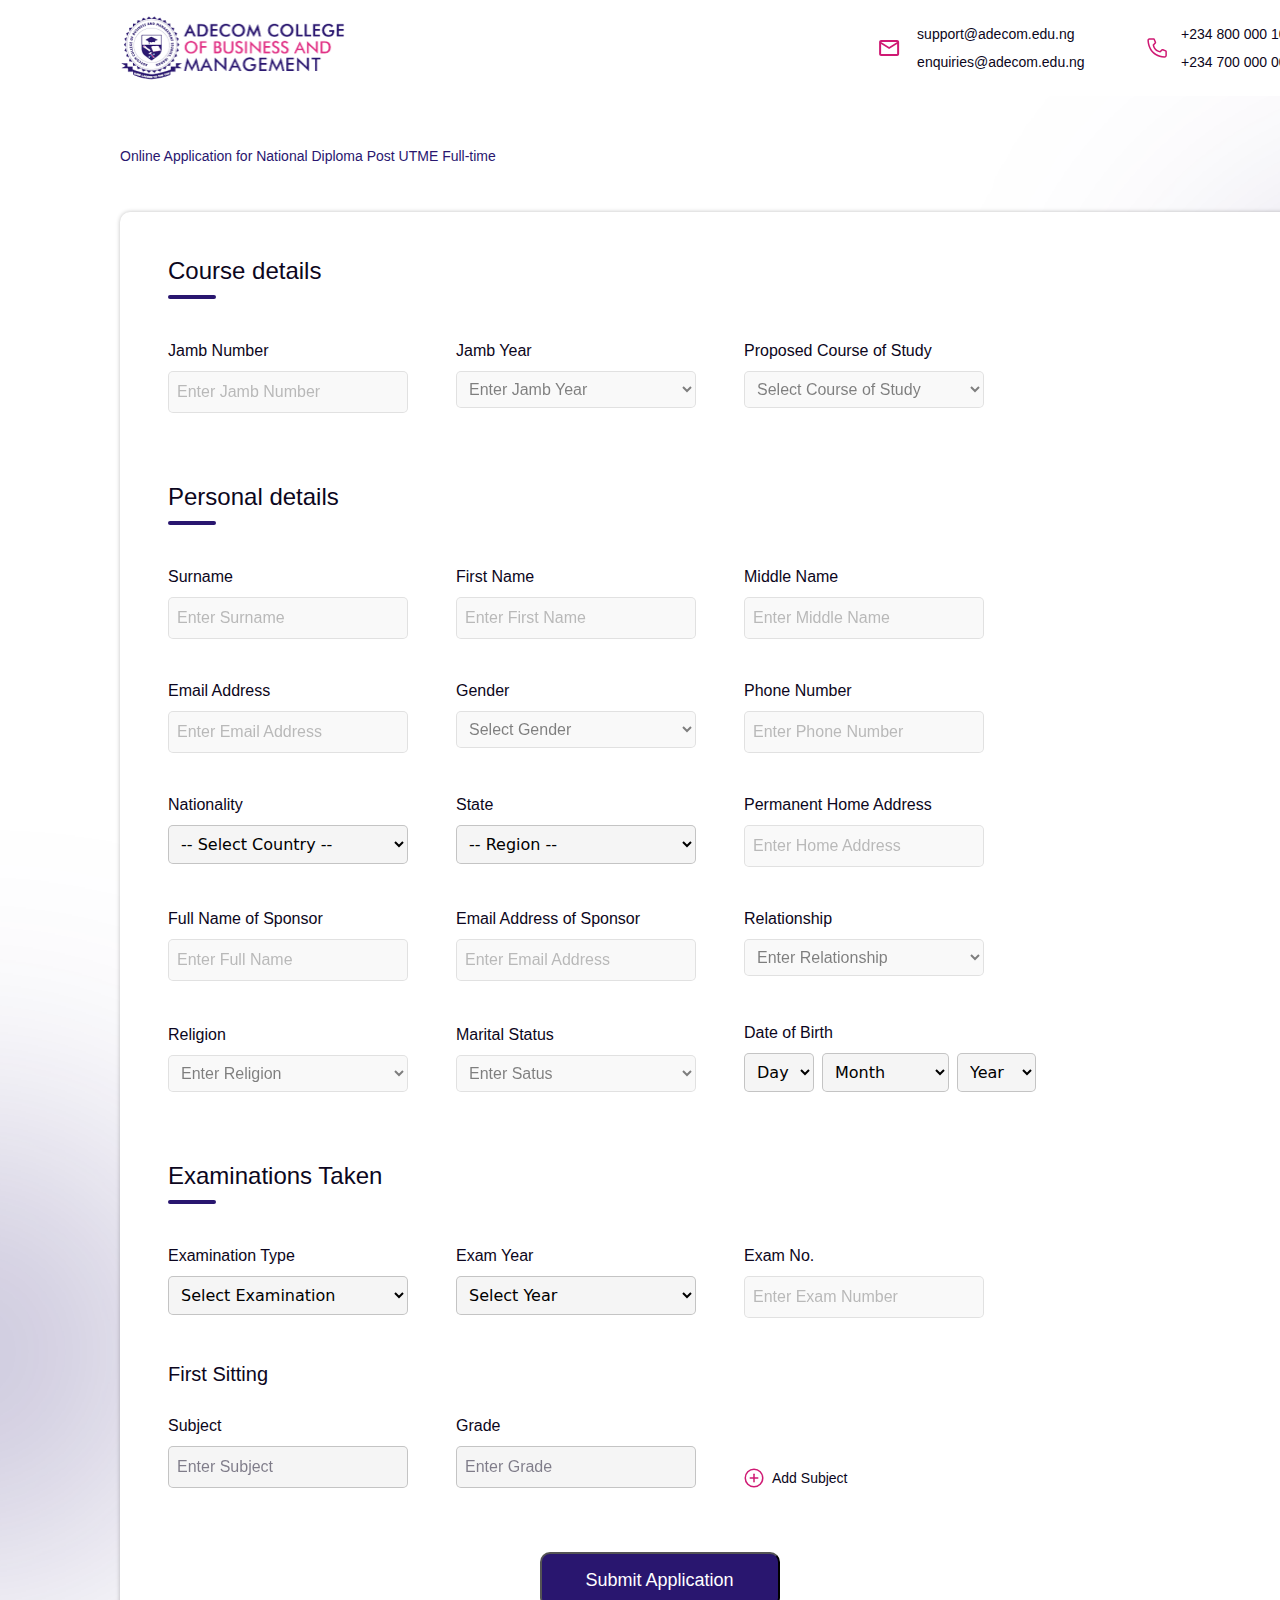
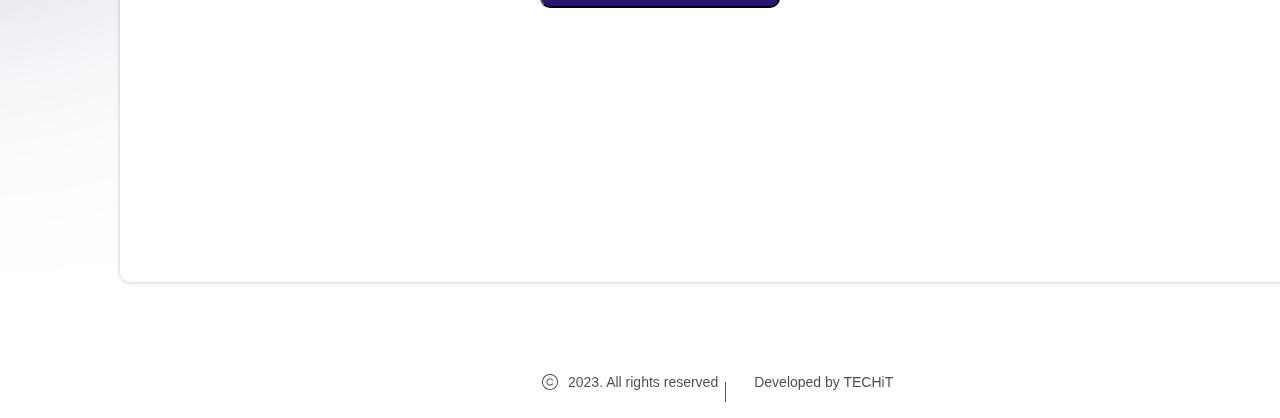
==== index.html @ 3b1a3216 "new index" ====
<!DOCTYPE html>
<html lang="en">
<head>
    <meta charset="UTF-8">
    <meta name="viewport" content="width=device-width, initial-scale=1.0">
    <link rel="stylesheet" href="style.css">
    <link rel="stylesheet" href="bootstrap.css">
    <title>FORM</title>
</head>
<body>
    <div class="applcation-form-assessment">
        <div class="mask-group">
          <div class="rectangle-2"></div>
          <div class="group-1">
            <div class="ellipse-9"></div>
            <div class="ellipse-10"></div>
          </div>
        </div>
        <div class="header">
          <div class="frame-6">
            <img class="logo" src="img/logo.png" />
            <svg
              class="mdi-email-outline"
              width="25"
              height="24"
              viewBox="0 0 25 24"
              fill="none"
              xmlns="http://www.w3.org/2000/svg"
            >
              <path
                d="M22.1151 6C22.1151 4.9 21.2151 4 20.1151 4H4.11505C3.01505 4 2.11505 4.9 2.11505 6V18C2.11505 19.1 3.01505 20 4.11505 20H20.1151C21.2151 20 22.1151 19.1 22.1151 18V6ZM20.1151 6L12.1151 11L4.11505 6H20.1151ZM20.1151 18H4.11505V8L12.1151 13L20.1151 8V18Z"
                fill="#CF1973"
              />
            </svg>
      
            <div class="support-adecom-edu-ng">support@adecom.edu.ng</div>
            <div class="enquiries-adecom-edu-ng">enquiries@adecom.edu.ng</div>
            <svg
              class="carbon-phone"
              width="25"
              height="24"
              viewBox="0 0 25 24"
              fill="none"
              xmlns="http://www.w3.org/2000/svg"
            >
              <path
                d="M19.615 21.75H19.4875C4.74999 20.9025 2.65749 8.4675 2.36499 4.6725C2.34142 4.37744 2.37631 4.08062 2.46765 3.79906C2.55899 3.5175 2.70499 3.25673 2.89728 3.03169C3.08957 2.80665 3.32438 2.62177 3.58825 2.48763C3.85212 2.35349 4.13986 2.27274 4.43499 2.25H8.56749C8.86791 2.24971 9.1615 2.33963 9.41022 2.50812C9.65894 2.67661 9.85134 2.9159 9.96249 3.195L11.1025 6C11.2123 6.27266 11.2395 6.57156 11.1808 6.85957C11.1222 7.14758 10.9802 7.412 10.7725 7.62L9.17499 9.2325C9.42453 10.6506 10.1036 11.9578 11.1204 12.9772C12.1372 13.9967 13.4426 14.6792 14.86 14.9325L16.4875 13.32C16.6986 13.1146 16.9655 12.9759 17.255 12.9213C17.5444 12.8666 17.8435 12.8983 18.115 13.0125L20.9425 14.145C21.2174 14.2597 21.4519 14.4536 21.6162 14.702C21.7805 14.9504 21.8671 15.2422 21.865 15.54V19.5C21.865 20.0967 21.6279 20.669 21.206 21.091C20.784 21.5129 20.2117 21.75 19.615 21.75ZM4.61499 3.75C4.41608 3.75 4.22532 3.82902 4.08466 3.96967C3.94401 4.11032 3.86499 4.30109 3.86499 4.5V4.56C4.20999 9 6.42249 19.5 19.57 20.25C19.6685 20.2561 19.7673 20.2427 19.8606 20.2105C19.954 20.1783 20.04 20.1281 20.1139 20.0626C20.1877 19.9971 20.2479 19.9176 20.291 19.8288C20.3341 19.74 20.3593 19.6436 20.365 19.545V15.54L17.5375 14.4075L15.385 16.545L15.025 16.5C8.49999 15.6825 7.61499 9.1575 7.61499 9.09L7.56999 8.73L9.69999 6.5775L8.57499 3.75H4.61499Z"
                fill="#CF1973"
              />
            </svg>
      
            <div class="_234-800-000-1000">+234 800 000 1000</div>
            <div class="_234-700-000-0000">+234 700 000 0000</div>
          </div>
        </div>
        <div class="page-name">
          <div class="online-application-for-national-diploma-post-utme-full-time">
            Online Application for National Diploma Post UTME Full-time
          </div>
        </div>
        <div class="form">
          <div class="frame-53">
            <div class="form-contents">
              <div class="course-details-section">
                <div class="course-detail-info">
                  <div class="course-details">Course details</div>
                  <div class="rectangle-1"></div>
                </div>
                <div class="frame-38">
                  <div class="jamb-no form-group">
                    <div class="jamb-number">Jamb Number</div>
                    <div class="">
                      <input class="enter-jamb-number frame-15" type="number" name="" id="" placeholder="Enter Jamb Number">
                    </div>
                  </div>
                  <div class="jamb-year">
                    <div class="jamb-year2">Jamb Year</div>
                    
                    <div class="select-year">
                      <select class="frame-15" id="jamb-year" name="jamb-year">
                        <option value="" disabled selected>Enter Jamb Year</option>
                        <option value="2023">2023</option>
                        <option value="2022">2022</option>
                        <option value="2021">2021</option>
                        <option value="2020">2020</option>
                        <option value="2019">2019</option>
                        <option value="2018">2018</option>
                        <option value="2017">2017</option>
                        <option value="2016">2016</option>
                        <option value="2015">2015</option>
                        <option value="2014">2014</option>
                        <option value="2013">2013</option>
                        <option value="2012">2012</option>
                        <option value="2011">2011</option>
                      </select>
                      
                      
                    </div>
                    
                      
                    
                  </div>
                  <div class="course-of-study">
                    <div class="proposed-course-of-study">
                      Proposed Course of Study
                    </div>
                    <div class="select-year">
                      <select class="frame-15" id="course-of-study" name="course-of-study">
                        <option value="" disabled selected>Select Course of Study</option>
                        <option value="computer-science">Computer Science</option>
                        <option value="engineering">Engineering</option>
                        <option value="biology">Biology</option>
                        <option value="business-administration">Business Administration</option>
                        <option value="psychology">Psychology</option>
                        <option value="medicine">Medicine</option>
                        <option value="architecture">Architecture</option>
                        <option value="law">Law</option>
                        <option value="economics">Economics</option>
                        <option value="literature">Literature</option>
                      </select>
                    </div>
                    
                  </div>
                </div>
              </div>
              <div class="personal-details-section">
                <div class="personal-details">
                  <div class="personal-details2">Personal details</div>
                  <div class="rectangle-1"></div>
                </div>
                <div class="frame-45">
                  <div class="row-1">
                    <div class="surname">
                      <div class="surname2">Surname</div>
                      <input class="enter-first-name frame-15" type="text" name="" id="" placeholder="Enter Surname">
                    </div>
                    <div class="first-name">
                      <div class="first-name2">First Name</div>
                      
                        <input class="enter-first-name frame-15" type="text" name="" id="" placeholder="Enter First Name">
                      
                    </div>
                    <div class="middle-name">
                      <div class="middle-name2">Middle Name</div>
                      <input class="enter-first-name frame-15" type="text" name="" id="" placeholder="Enter Middle Name">
                    </div>
                  </div>
                  <div class="row-2">
                    <div class="email-address">
                      <div class="email-address2">Email Address</div>
                      <input class="enter-first-name frame-15" type="email" name="" id="" placeholder="Enter Email Address">
                    </div>
                    <div class="gender">
                      <div class="gender2">Gender</div>
                      <div class="select-year">
                        <select class="frame-15" id="course-of-study" name="course-of-study">
                          <option value="" disabled selected>Select Gender</option>
                          <option value="computer-science">Male</option>
                          <option value="engineering">Female</option>
                        </select>
                      </div>
                    </div>
                    <div class="phone">
                      <div class="phone-number">Phone Number</div>
                      <input class="enter-first-name frame-15" type="number" name="" id="" placeholder="Enter Phone Number">
                    </div>
                  </div>
                  <div class="row-3">
                    <div class="nationality">
                      <div class="nationality2">Nationality</div>
                      <div class='col-md-6 col-xs-6'>
                        <select id="country" class='frame-16' required><option value="">-- Select Country --</option></select>
                      </div>
                    </div>
                    <div class="state">
                      <div class="state2">State</div>
                      <div class='col-md-6 col-xs-6'>
                        <select id="region" class='frame-16' required><option value="">-- Region --</option></select>
                      </div>
                    </div>
                    <div class="marital-status">
                      <div class="home-address">
                        <div class="permanent-home-address">
                          Permanent Home Address
                        </div>
                        <input class="enter-first-name frame-15" type="text" name="" id="" placeholder="Enter Home Address">
                      </div>
                    </div>
                  </div>
                  <div class="row-5">
                    <div class="sponsor-name">
                      <div class="full-name-of-sponsor">Full Name of Sponsor</div>
                      <input class="enter-first-name frame-15" type="text" name="" id="" placeholder="Enter Full Name">
                    </div>
                    <div class="email-of-sponsor">
                      <div class="email-address-of-sponsor">
                        Email Address of Sponsor
                      </div>
                      <input class="enter-first-name frame-15" type="text" name="" id="" placeholder="Enter Email Address">
                    </div>
                    <div class="relation-with-sponsor">
                      <div class="relationship">Relationship</div>
                      <div class="select-year">
                        <select class="frame-15" id="course-of-study" name="course-of-study">
                          <option value="" disabled selected>Enter Relationship</option>
                          <option value="computer-science">Father</option>
                          <option value="engineering">Mother</option>
                          <option value="engineering">Spouse</option>
                          <option value="engineering">Brother</option>
                          <option value="engineering">Sister</option>
                          <option value="engineering">Son</option>
                          <option value="engineering">Daughter</option>
                        </select>
                      </div>
                    </div>
                  </div>
                  <div class="row-4">
                    <div class="religion">
                      <div class="religion2">Religion</div>
                      <div class="select-year">
                        <select class="frame-15" id="course-of-study" name="course-of-study">
                          <option value="" disabled selected>Enter Religion</option>
                          <option value="computer-science">Christian</option>
                          <option value="engineering">Muslim</option>
                          <option value="engineering">Traditional</option>
                        </select>
                      </div>
                    </div>
                    <div class="marital-status">
                      <div class="frame-37">
                        <div class="marital-status2">Marital Status</div>
                        <div class="select-year">
                          <select class="frame-15" id="course-of-study" name="course-of-study">
                            <option value="" disabled selected>Enter Satus</option>
                            <option value="computer-science">Single</option>
                            <option value="engineering">Married</option>
                            <option value="engineering">Divorced</option>
                            <option value="engineering">Widowed</option>
                          </select>
                        </div>
                      </div>
                    </div>
                    <div class="dob">
                      <div class="date-of-birth">Date of Birth</div>
                      <div class="frame-30">
                        <select class="frame-162" id="day-of-month" name="day-of-month">
                          <option value="" disabled selected>Day</option>
                          <option value="01">01</option>
                          <option value="02">02</option>
                          <option value="03">03</option>
                          <option value="04">04</option>
                          <option value="05">05</option>
                          <option value="06">06</option>
                          <option value="07">07</option>
                          <option value="08">08</option>
                          <option value="09">09</option>
                          <option value="10">10</option>
                          <option value="11">11</option>
                          <option value="12">12</option>
                          <option value="13">13</option>
                          <option value="14">14</option>
                          <option value="15">15</option>
                          <option value="16">16</option>
                          <option value="17">17</option>
                          <option value="18">18</option>
                          <option value="19">19</option>
                          <option value="20">20</option>
                          <option value="21">21</option>
                          <option value="22">22</option>
                          <option value="23">23</option>
                          <option value="24">24</option>
                          <option value="25">25</option>
                          <option value="26">26</option>
                          <option value="27">27</option>
                          <option value="28">28</option>
                          <option value="29">29</option>
                          <option value="30">30</option>
                          <option value="31">31</option>
                        </select>
                        
                        <select class="frame-17" id="month-of-year" name="month-of-year">
                          <option value="" disabled selected>Month</option>
                          <option value="01">January</option>
                          <option value="02">February</option>
                          <option value="03">March</option>
                          <option value="04">April</option>
                          <option value="05">May</option>
                          <option value="06">June</option>
                          <option value="07">July</option>
                          <option value="08">August</option>
                          <option value="09">September</option>
                          <option value="10">October</option>
                          <option value="11">November</option>
                          <option value="12">December</option>
                        </select>
                        
                        <select class="frame-18" id="select-year" name="select-year">
                          <option value="" disabled selected>Year</option>
                          <option value="2023">2023</option>
                          <option value="2022">2022</option>
                          <option value="2021">2021</option>
                          <option value="2020">2020</option>
                          <option value="2019">2019</option>
                          <option value="2018">2018</option>
                          <option value="2017">2017</option>
                          <option value="2016">2016</option>
                          <option value="2015">2015</option>
                          <option value="2014">2014</option>
                        </select>
                        
                      </div>
                    </div>
                  </div>
                </div>
              </div>
              <div class="exam-details-section">
                <div class="exams-taken">
                  <div class="examinations-taken">Examinations Taken</div>
                  <div class="rectangle-1"></div>
                </div>
                <div class="exam-information-row">
                  <div class="exam-type">
                    <div class="examination-type">Examination Type</div>
                    <select class="frame-15" id="select-year" name="select-year">
                      <option value="" disabled selected>Select Examination</option>
                      <option value="2023">WAEC</option>
                      <option value="2022">NECO</option>
                      <option value="2021">NAPTECH</option>
                    </select>
                    
                  </div>
                  <div class="exam-year">
                    <div class="exam-year2">Exam Year</div>
                    <select class="frame-15" id="select-year" name="select-year">
                      <option value="" disabled selected>Select Year</option>
                      <option value="2023">2023</option>
                      <option value="2022">2022</option>
                      <option value="2021">2021</option>
                      <option value="2020">2020</option>
                      <option value="2019">2019</option>
                      <option value="2018">2018</option>
                      <option value="2017">2017</option>
                      <option value="2016">2016</option>
                      <option value="2015">2015</option>
                      <option value="2014">2014</option>
                    </select>
                    
                  </div>
                  <div class="exam-no">
                    <div class="exam-no2">Exam No.</div>
                    <input class="enter-first-name frame-16" type="text" name="" id="" placeholder="Enter Exam Number">
                  </div>
                </div>
                <div class="first-sitting-info">
                  <div class="first-sitting">First Sitting</div>
                  <div class="result-info">
                    <div class="subject">
                      <div class="subject2">Subject</div>
                      <div class="frame-15">
                        <div class="enter-subject">Enter Subject</div>
                      </div>
                    </div>
                    <div class="grade">
                      <div class="grade2">Grade</div>
                      <div class="frame-15">
                        <div class="enter-grade">Enter Grade</div>
                      </div>
                    </div>
                    <div class="add-subject">
                      <div class="gala-add">
                        <svg
                          class="gala-add-0"
                          width="18"
                          height="18"
                          viewBox="0 0 18 18"
                          fill="none"
                          xmlns="http://www.w3.org/2000/svg"
                        >
                          <path
                            d="M9 17.75C13.8325 17.75 17.75 13.8325 17.75 9C17.75 4.16751 13.8325 0.25 9 0.25C4.16751 0.25 0.25 4.16751 0.25 9C0.25 13.8325 4.16751 17.75 9 17.75Z"
                            stroke="#CF1973"
                            stroke-width="1.5"
                            stroke-linecap="round"
                            stroke-linejoin="round"
                          />
                          <path
                            d="M5.25 9H12.75"
                            stroke="#CF1973"
                            stroke-width="1.5"
                            stroke-linecap="round"
                            stroke-linejoin="round"
                          />
                          <path
                            d="M9 5.25V12.75"
                            stroke="#CF1973"
                            stroke-width="1.5"
                            stroke-linecap="round"
                            stroke-linejoin="round"
                          />
                        </svg>
                      </div>
                      <div class="add-subject2">Add Subject</div>
                    </div>
                  </div>
                </div>
              </div>
            </div>
            <div class="submit-button">

                <button class="button button2" type="button">Submit Application</button>
              
            </div>
          </div>
        </div>
        <div class="copyright">
          <svg
            class="ph-copyright-light"
            width="20"
            height="20"
            viewBox="0 0 20 20"
            fill="none"
            xmlns="http://www.w3.org/2000/svg"
          >
            <path
              d="M10 2.03125C8.42393 2.03125 6.88326 2.49861 5.5728 3.37423C4.26235 4.24984 3.24097 5.49439 2.63784 6.95049C2.0347 8.40659 1.87689 10.0088 2.18437 11.5546C2.49185 13.1004 3.2508 14.5203 4.36525 15.6348C5.4797 16.7492 6.89959 17.5082 8.44538 17.8156C9.99116 18.1231 11.5934 17.9653 13.0495 17.3622C14.5056 16.759 15.7502 15.7377 16.6258 14.4272C17.5014 13.1167 17.9688 11.5761 17.9688 10C17.9663 7.88732 17.1259 5.86188 15.632 4.36798C14.1381 2.87409 12.1127 2.03373 10 2.03125ZM10 17.0312C8.60935 17.0312 7.24993 16.6189 6.09365 15.8463C4.93737 15.0737 4.03615 13.9755 3.50398 12.6907C2.9718 11.406 2.83255 9.9922 3.10386 8.62827C3.37516 7.26434 4.04482 6.01149 5.02816 5.02816C6.0115 4.04482 7.26435 3.37516 8.62827 3.10385C9.9922 2.83255 11.406 2.97179 12.6907 3.50397C13.9755 4.03615 15.0737 4.93736 15.8463 6.09365C16.6189 7.24993 17.0313 8.60935 17.0313 10C17.0292 11.8642 16.2877 13.6514 14.9696 14.9696C13.6514 16.2877 11.8642 17.0292 10 17.0312ZM7.34375 10C7.34375 10.5575 7.51917 11.1009 7.84514 11.5531C8.17112 12.0054 8.63113 12.3436 9.16002 12.5199C9.68891 12.6962 10.2599 12.7017 10.792 12.5354C11.3242 12.3692 11.7905 12.0398 12.125 11.5938C12.1997 11.4943 12.3108 11.4286 12.434 11.4111C12.5571 11.3936 12.6822 11.4257 12.7816 11.5004C12.8811 11.5751 12.9468 11.6862 12.9643 11.8094C12.9818 11.9325 12.9497 12.0576 12.875 12.157C12.4223 12.7603 11.7914 13.2058 11.0714 13.4305C10.3515 13.6552 9.57913 13.6478 8.86368 13.4092C8.14824 13.1706 7.52598 12.713 7.08505 12.1011C6.64411 11.4893 6.40684 10.7542 6.40684 10C6.40684 9.24582 6.64411 8.51075 7.08505 7.8989C7.52598 7.28704 8.14824 6.82941 8.86368 6.59082C9.57913 6.35223 10.3515 6.34477 11.0714 6.5695C11.7914 6.79422 12.4223 7.23975 12.875 7.84297C12.9497 7.94242 12.9818 8.06748 12.9643 8.19062C12.9468 8.31377 12.8811 8.42491 12.7816 8.49961C12.6822 8.57431 12.5571 8.60643 12.434 8.58892C12.3108 8.57142 12.1997 8.50571 12.125 8.40625C11.7905 7.96025 11.3242 7.6308 10.792 7.46457C10.2599 7.29834 9.68891 7.30376 9.16002 7.48006C8.63113 7.65636 8.17112 7.9946 7.84514 8.44686C7.51917 8.89913 7.34375 9.4425 7.34375 10Z"
              fill="black"
            />
          </svg>
      
          <div class="_2023-all-rights-reserved">2023. All rights reserved</div>
          <div class="line-1"></div>
          <div class="developed-by-tec-hi-t">Developed by TECHiT</div>
        </div>
      </div>
      
      <script src="script.js"></script>
      <script src="bootstrap.min.js"></script>
</body>
</html>
---- style.css ----
.applcation-form-assessment,
.applcation-form-assessment * {
  box-sizing: border-box;
}
.applcation-form-assessment {
  background: #f5f5f5;
  width: 1440px;
  height: 2018px;
  position: relative;
  overflow: hidden;
}
.mask-group {
  position: absolute;
  inset: 0;
}
.rectangle-2 {
  background: #ffffff;
  width: 1440px;
  height: 1922px;
  position: absolute;
  left: 0px;
  top: 96px;
}
.group-1 {
  width: 1853px;
  height: 1279.29px;
  position: static;
}
.ellipse-9 {
  background: rgba(41, 22, 111, 0.4);
  border-radius: 50%;
  width: 371px;
  height: 393.29px;
  position: absolute;
  left: 1265px;
  top: 269px;
  filter: blur(159.23px);
}
.ellipse-10 {
  background: rgba(41, 22, 111, 0.4);
  border-radius: 50%;
  width: 371px;
  height: 393.29px;
  position: absolute;
  left: -217px;
  top: 1155px;
  filter: blur(159.23px);
}
.header {
  background: #ffffff;
  padding: 16px 8px 16px 8px;
  display: flex;
  flex-direction: column;
  gap: 8px;
  align-items: center;
  justify-content: center;
  width: 1440px;
  position: absolute;
  left: calc(50% - 720px);
  top: 0px;
}
.frame-6 {
  flex-shrink: 0;
  width: 1200px;
  height: 64px;
  position: relative;
}
.logo {
  width: 227.12px;
  height: 64px;
  position: absolute;
  left: 0px;
  top: 0px;
}
.mdi-email-outline {
  position: absolute;
  left: 757.12px;
  top: 20px;
  overflow: visible;
}
.support-adecom-edu-ng {
  color: var(--textcolor, #0c0620);
  text-align: center;
  font: var(--caption, 300 14px/20px "Montserrat", sans-serif);
  position: absolute;
  left: 797.12px;
  top: 8px;
}
.enquiries-adecom-edu-ng {
  color: var(--textcolor, #0c0620);
  text-align: center;
  font: var(--caption, 300 14px/20px "Montserrat", sans-serif);
  position: absolute;
  left: 797.12px;
  top: 36px;
}
.carbon-phone {
  position: absolute;
  left: 1025.11px;
  top: 20px;
  overflow: visible;
}
._234-800-000-1000 {
  color: var(--textcolor, #0c0620);
  text-align: center;
  font: var(--caption, 300 14px/20px "Montserrat", sans-serif);
  position: absolute;
  left: 1061.11px;
  top: 8px;
}
._234-700-000-0000 {
  color: var(--textcolor, #0c0620);
  text-align: center;
  font: var(--caption, 300 14px/20px "Montserrat", sans-serif);
  position: absolute;
  left: 1061.11px;
  top: 36px;
}
.page-name {
  display: flex;
  flex-direction: row;
  gap: 8px;
  align-items: center;
  justify-content: flex-start;
  position: absolute;
  left: 120px;
  top: 144px;
}
.online-application-for-national-diploma-post-utme-full-time {
  color: var(--primarycolor, #29166f);
  text-align: left;
  font: 400 14px/24px "Montserrat", sans-serif;
  position: relative;
}
.form {
  background: #ffffff;
  border-radius: 10px;
  width: 1200px;
  height: 1670px;
  position: absolute;
  left: 120px;
  top: 212px;
  box-shadow: 0px 0px 4px 0px rgba(0, 0, 0, 0.25);
  overflow: hidden;
}
.frame-53 {
  display: flex;
  flex-direction: column;
  gap: 64px;
  align-items: center;
  justify-content: flex-start;
  position: absolute;
  left: 48px;
  top: 43px;
}
.form-contents {
  display: flex;
  flex-direction: column;
  gap: 68px;
  align-items: flex-start;
  justify-content: flex-start;
  flex-shrink: 0;
  position: relative;
}
.course-details-section {
  display: flex;
  flex-direction: column;
  gap: 40px;
  align-items: flex-start;
  justify-content: flex-start;
  flex-shrink: 0;
  width: 983px;
  position: relative;
}
.course-detail-info {
  display: flex;
  flex-direction: column;
  gap: 8px;
  align-items: flex-start;
  justify-content: flex-start;
  flex-shrink: 0;
  position: relative;
}
.course-details {
  color: var(--textcolor, #0c0620);
  text-align: left;
  font: var(--title, 500 24px/32px "Montserrat", sans-serif);
  position: relative;
}
.rectangle-1 {
  background: var(--primarycolor, #29166f);
  border-radius: 5px;
  flex-shrink: 0;
  width: 48px;
  height: 4px;
  position: relative;
}
.frame-38 {
  display: flex;
  flex-direction: row;
  gap: 48px;
  align-items: flex-start;
  justify-content: flex-start;
  flex-shrink: 0;
  position: relative;
}
.jamb-no {
  display: flex;
  flex-direction: column;
  gap: 8px;
  align-items: flex-start;
  justify-content: flex-start;
  flex-shrink: 0;
  position: relative;
}
.jamb-number {
  color: var(--textcolor, #0c0620);
  text-align: left;
  font: var(--body, 400 16px/24px "Montserrat", sans-serif);
  position: relative;
}
.frame-15 {
  background: #f5f5f5;
  border-radius: 5px;
  border-style: solid;
  border-color: rgba(0, 0, 0, 0.2);
  border-width: 1px;
  padding: 8px;
  display: flex;
  flex-direction: row;
  gap: 8px;
  align-items: center;
  justify-content: flex-start;
  flex-shrink: 0;
  width: 240px;
  position: relative;
}
.enter-jamb-number {
  color: var(--textcolor, #0c0620);
  text-align: left;
  font: var(--body, 400 16px/24px "Montserrat", sans-serif);
  opacity: 0.5;
  position: relative;
  flex: 1;
}
.jamb-year {
  display: flex;
  flex-direction: column;
  gap: 8px;
  align-items: flex-start;
  justify-content: flex-start;
  flex-shrink: 0;
  position: relative;
}
.jamb-year2 {
  color: var(--textcolor, #0c0620);
  text-align: left;
  font: var(--body, 400 16px/24px "Montserrat", sans-serif);
  position: relative;
  align-self: stretch;
}
.select-year {
  color: var(--textcolor, #0c0620);
  text-align: left;
  font: var(--body, 400 16px/24px "Montserrat", sans-serif);
  opacity: 0.5;
  position: relative;
  flex: 1;
}
.icons-8-angle-up {
  flex-shrink: 0;
  position: relative;
  transform: translate(-16px, -16px);
  overflow: visible;
}
.course-of-study {
  display: flex;
  flex-direction: column;
  gap: 8px;
  align-items: flex-start;
  justify-content: flex-start;
  flex-shrink: 0;
  position: relative;
}
.proposed-course-of-study {
  color: var(--textcolor, #0c0620);
  text-align: left;
  font: var(--body, 400 16px/24px "Montserrat", sans-serif);
  position: relative;
}
.frame-16 {
  background: #f5f5f5;
  border-radius: 5px;
  border-style: solid;
  border-color: rgba(0, 0, 0, 0.2);
  border-width: 1px;
  padding: 8px;
  display: flex;
  flex-direction: row;
  gap: 8px;
  align-items: center;
  justify-content: flex-start;
  flex-shrink: 0;
  width: 240px;
  position: relative;
}
.select-course {
  color: var(--textcolor, #0c0620);
  text-align: left;
  font: var(--body, 400 16px/24px "Montserrat", sans-serif);
  opacity: 0.5;
  position: relative;
  flex: 1;
}
.icons-8-angle-up2 {
  flex-shrink: 0;
  position: relative;
  transform: translate(-16px, -16px);
  overflow: visible;
}
.personal-details-section {
  display: flex;
  flex-direction: column;
  gap: 40px;
  align-items: flex-start;
  justify-content: flex-start;
  flex-shrink: 0;
  position: relative;
}
.personal-details {
  display: flex;
  flex-direction: column;
  gap: 8px;
  align-items: flex-start;
  justify-content: flex-start;
  flex-shrink: 0;
  position: relative;
}
.personal-details2 {
  color: var(--textcolor, #0c0620);
  text-align: left;
  font: var(--title, 500 24px/32px "Montserrat", sans-serif);
  position: relative;
}
.frame-45 {
  display: flex;
  flex-direction: column;
  gap: 40px;
  align-items: flex-start;
  justify-content: flex-start;
  flex-shrink: 0;
  position: relative;
}
.row-1 {
  display: flex;
  flex-direction: row;
  gap: 48px;
  align-items: flex-start;
  justify-content: flex-start;
  flex-shrink: 0;
  position: relative;
}
.surname {
  display: flex;
  flex-direction: column;
  gap: 8px;
  align-items: flex-start;
  justify-content: flex-start;
  flex-shrink: 0;
  position: relative;
}
.surname2 {
  color: var(--textcolor, #0c0620);
  text-align: left;
  font: var(--body, 400 16px/24px "Montserrat", sans-serif);
  position: relative;
}
.enter-surname {
  color: var(--textcolor, #0c0620);
  text-align: left;
  font: var(--body, 400 16px/24px "Montserrat", sans-serif);
  opacity: 0.5;
  position: relative;
  flex: 1;
}
.first-name {
  display: flex;
  flex-direction: column;
  gap: 8px;
  align-items: flex-start;
  justify-content: flex-start;
  flex-shrink: 0;
  position: relative;
}
.first-name2 {
  color: var(--textcolor, #0c0620);
  text-align: left;
  font: var(--body, 400 16px/24px "Montserrat", sans-serif);
  position: relative;
}
.enter-first-name {
  color: var(--textcolor, #0c0620);
  text-align: left;
  font: var(--body, 400 16px/24px "Montserrat", sans-serif);
  opacity: 0.5;
  position: relative;
  flex: 1;
}
.middle-name {
  display: flex;
  flex-direction: column;
  gap: 8px;
  align-items: flex-start;
  justify-content: flex-start;
  flex-shrink: 0;
  position: relative;
}
.middle-name2 {
  color: var(--textcolor, #0c0620);
  text-align: left;
  font: var(--body, 400 16px/24px "Montserrat", sans-serif);
  position: relative;
}
.enter-middle-name {
  color: var(--textcolor, #0c0620);
  text-align: left;
  font: var(--body, 400 16px/24px "Montserrat", sans-serif);
  opacity: 0.5;
  position: relative;
  flex: 1;
}
.row-2 {
  display: flex;
  flex-direction: row;
  gap: 48px;
  align-items: flex-start;
  justify-content: flex-start;
  flex-shrink: 0;
  position: relative;
}
.email-address {
  display: flex;
  flex-direction: column;
  gap: 8px;
  align-items: flex-start;
  justify-content: flex-start;
  flex-shrink: 0;
  position: relative;
}
.email-address2 {
  color: var(--textcolor, #0c0620);
  text-align: left;
  font: var(--body, 400 16px/24px "Montserrat", sans-serif);
  position: relative;
}
.enter-email-address {
  color: var(--textcolor, #0c0620);
  text-align: left;
  font: var(--body, 400 16px/24px "Montserrat", sans-serif);
  opacity: 0.5;
  position: relative;
  flex: 1;
}
.gender {
  display: flex;
  flex-direction: column;
  gap: 8px;
  align-items: flex-start;
  justify-content: flex-start;
  flex-shrink: 0;
  position: relative;
}
.gender2 {
  color: var(--textcolor, #0c0620);
  text-align: left;
  font: var(--body, 400 16px/24px "Montserrat", sans-serif);
  position: relative;
}
.select-gender {
  color: var(--textcolor, #0c0620);
  text-align: left;
  font: var(--body, 400 16px/24px "Montserrat", sans-serif);
  opacity: 0.5;
  position: relative;
  flex: 1;
}
.icons-8-angle-up3 {
  flex-shrink: 0;
  position: relative;
  transform: translate(-16px, -16px);
  overflow: visible;
}
.phone {
  display: flex;
  flex-direction: column;
  gap: 8px;
  align-items: flex-start;
  justify-content: flex-start;
  flex-shrink: 0;
  position: relative;
}
.phone-number {
  color: var(--textcolor, #0c0620);
  text-align: left;
  font: var(--body, 400 16px/24px "Montserrat", sans-serif);
  position: relative;
}
.enter-phone-number {
  color: var(--textcolor, #0c0620);
  text-align: left;
  font: var(--body, 400 16px/24px "Montserrat", sans-serif);
  opacity: 0.5;
  position: relative;
  flex: 1;
}
.row-3 {
  display: flex;
  flex-direction: row;
  gap: 48px;
  align-items: flex-start;
  justify-content: flex-start;
  flex-shrink: 0;
  position: relative;
}
.nationality {
  display: flex;
  flex-direction: column;
  gap: 8px;
  align-items: flex-start;
  justify-content: flex-start;
  flex-shrink: 0;
  position: relative;
}
.nationality2 {
  color: var(--textcolor, #0c0620);
  text-align: left;
  font: var(--body, 400 16px/24px "Montserrat", sans-serif);
  position: relative;
}
.select-country {
  color: var(--textcolor, #0c0620);
  text-align: left;
  font: var(--body, 400 16px/24px "Montserrat", sans-serif);
  opacity: 0.5;
  position: relative;
  flex: 1;
}
.icons-8-angle-up4 {
  flex-shrink: 0;
  position: relative;
  transform: translate(-16px, -16px);
  overflow: visible;
}
.state {
  display: flex;
  flex-direction: column;
  gap: 8px;
  align-items: flex-start;
  justify-content: flex-start;
  flex-shrink: 0;
  position: relative;
}
.state2 {
  color: var(--textcolor, #0c0620);
  text-align: left;
  font: var(--body, 400 16px/24px "Montserrat", sans-serif);
  position: relative;
}
.select-state {
  color: var(--textcolor, #0c0620);
  text-align: left;
  font: var(--body, 400 16px/24px "Montserrat", sans-serif);
  opacity: 0.5;
  position: relative;
  flex: 1;
}
.icons-8-angle-up5 {
  flex-shrink: 0;
  position: relative;
  transform: translate(-16px, -16px);
  overflow: visible;
}
.marital-status {
  display: flex;
  flex-direction: row;
  gap: 40px;
  align-items: flex-start;
  justify-content: flex-start;
  flex-shrink: 0;
  position: relative;
}
.home-address {
  display: flex;
  flex-direction: column;
  gap: 8px;
  align-items: flex-start;
  justify-content: flex-start;
  flex-shrink: 0;
  position: relative;
}
.permanent-home-address {
  color: var(--textcolor, #0c0620);
  text-align: left;
  font: var(--body, 400 16px/24px "Montserrat", sans-serif);
  position: relative;
}
.enter-home-address {
  color: var(--textcolor, #0c0620);
  text-align: left;
  font: var(--body, 400 16px/24px "Montserrat", sans-serif);
  opacity: 0.5;
  position: relative;
  flex: 1;
}
.row-5 {
  display: flex;
  flex-direction: row;
  gap: 48px;
  align-items: flex-start;
  justify-content: flex-start;
  flex-shrink: 0;
  position: relative;
}
.sponsor-name {
  display: flex;
  flex-direction: column;
  gap: 8px;
  align-items: flex-start;
  justify-content: flex-start;
  flex-shrink: 0;
  position: relative;
}
.full-name-of-sponsor {
  color: var(--textcolor, #0c0620);
  text-align: left;
  font: var(--body, 400 16px/24px "Montserrat", sans-serif);
  position: relative;
}
.enter-full-name {
  color: var(--textcolor, #0c0620);
  text-align: left;
  font: var(--body, 400 16px/24px "Montserrat", sans-serif);
  opacity: 0.5;
  position: relative;
  width: 138px;
}
.email-of-sponsor {
  display: flex;
  flex-direction: column;
  gap: 8px;
  align-items: flex-start;
  justify-content: flex-start;
  flex-shrink: 0;
  position: relative;
}
.email-address-of-sponsor {
  color: var(--textcolor, #0c0620);
  text-align: left;
  font: var(--body, 400 16px/24px "Montserrat", sans-serif);
  position: relative;
}
.enter-email-address2 {
  color: var(--textcolor, #0c0620);
  text-align: left;
  font: var(--body, 400 16px/24px "Montserrat", sans-serif);
  opacity: 0.5;
  position: relative;
  width: 197px;
}
.relation-with-sponsor {
  display: flex;
  flex-direction: column;
  gap: 8px;
  align-items: flex-start;
  justify-content: flex-start;
  flex-shrink: 0;
  position: relative;
}
.relationship {
  color: var(--textcolor, #0c0620);
  text-align: left;
  font: var(--body, 400 16px/24px "Montserrat", sans-serif);
  position: relative;
}
.enter-relationship {
  color: var(--textcolor, #0c0620);
  text-align: left;
  font: var(--body, 400 16px/24px "Montserrat", sans-serif);
  opacity: 0.5;
  position: relative;
  width: 176px;
}
.row-4 {
  display: flex;
  flex-direction: row;
  gap: 48px;
  align-items: flex-end;
  justify-content: flex-start;
  align-self: stretch;
  flex-shrink: 0;
  position: relative;
}
.religion {
  display: flex;
  flex-direction: column;
  gap: 8px;
  align-items: flex-start;
  justify-content: flex-start;
  flex-shrink: 0;
  position: relative;
}
.religion2 {
  color: var(--textcolor, #0c0620);
  text-align: left;
  font: var(--body, 400 16px/24px "Montserrat", sans-serif);
  position: relative;
}
.enter-religion {
  color: var(--textcolor, #0c0620);
  text-align: left;
  font: var(--body, 400 16px/24px "Montserrat", sans-serif);
  opacity: 0.5;
  position: relative;
  width: 138px;
}
.frame-37 {
  display: flex;
  flex-direction: column;
  gap: 8px;
  align-items: flex-start;
  justify-content: flex-start;
  flex-shrink: 0;
  position: relative;
}
.marital-status2 {
  color: var(--textcolor, #0c0620);
  text-align: left;
  font: var(--body, 400 16px/24px "Montserrat", sans-serif);
  position: relative;
}
.enter-status {
  color: var(--textcolor, #0c0620);
  text-align: left;
  font: var(--body, 400 16px/24px "Montserrat", sans-serif);
  opacity: 0.5;
  position: relative;
  width: 138px;
}
.dob {
  display: flex;
  flex-direction: column;
  gap: 8px;
  align-items: flex-start;
  justify-content: flex-start;
  flex-shrink: 0;
  position: relative;
}
.date-of-birth {
  color: var(--textcolor, #0c0620);
  text-align: left;
  font: var(--body, 400 16px/24px "Montserrat", sans-serif);
  position: relative;
}
.frame-30 {
  display: flex;
  flex-direction: row;
  gap: 8px;
  align-items: flex-start;
  justify-content: flex-start;
  align-self: stretch;
  flex-shrink: 0;
  position: relative;
}
.frame-162 {
  background: #f5f5f5;
  border-radius: 5px;
  border-style: solid;
  border-color: rgba(0, 0, 0, 0.2);
  border-width: 1px;
  padding: 8px;
  display: flex;
  flex-direction: row;
  gap: 8px;
  align-items: center;
  justify-content: flex-start;
  flex-shrink: 0;
  position: relative;
}
.day {
  color: var(--textcolor, #0c0620);
  text-align: left;
  font: var(--body, 400 16px/24px "Montserrat", sans-serif);
  opacity: 0.5;
  position: relative;
}
.icons-8-angle-up6 {
  flex-shrink: 0;
  position: relative;
  transform: translate(-16px, -16px);
  overflow: visible;
}
.frame-17 {
  background: #f5f5f5;
  border-radius: 5px;
  border-style: solid;
  border-color: rgba(0, 0, 0, 0.2);
  border-width: 1px;
  padding: 8px;
  display: flex;
  flex-direction: row;
  gap: 8px;
  align-items: center;
  justify-content: flex-start;
  flex-shrink: 0;
  position: relative;
}
.month {
  color: var(--textcolor, #0c0620);
  text-align: left;
  font: var(--body, 400 16px/24px "Montserrat", sans-serif);
  opacity: 0.5;
  position: relative;
}
.icons-8-angle-up7 {
  flex-shrink: 0;
  position: relative;
  transform: translate(-16px, -16px);
  overflow: visible;
}
.frame-18 {
  background: #f5f5f5;
  border-radius: 5px;
  border-style: solid;
  border-color: rgba(0, 0, 0, 0.2);
  border-width: 1px;
  padding: 8px;
  display: flex;
  flex-direction: row;
  gap: 8px;
  align-items: center;
  justify-content: flex-start;
  flex-shrink: 0;
  position: relative;
}
.year {
  color: var(--textcolor, #0c0620);
  text-align: left;
  font: var(--body, 400 16px/24px "Montserrat", sans-serif);
  opacity: 0.5;
  position: relative;
}
.icons-8-angle-up8 {
  flex-shrink: 0;
  position: relative;
  transform: translate(-16px, -16px);
  overflow: visible;
}
.exam-details-section {
  display: flex;
  flex-direction: column;
  gap: 40px;
  align-items: flex-start;
  justify-content: flex-start;
  flex-shrink: 0;
  position: relative;
}
.exams-taken {
  display: flex;
  flex-direction: column;
  gap: 8px;
  align-items: flex-start;
  justify-content: flex-start;
  flex-shrink: 0;
  position: relative;
}
.examinations-taken {
  color: var(--textcolor, #0c0620);
  text-align: left;
  font: var(--title, 500 24px/32px "Montserrat", sans-serif);
  position: relative;
}
.exam-information-row {
  display: flex;
  flex-direction: row;
  gap: 48px;
  align-items: flex-start;
  justify-content: flex-start;
  flex-shrink: 0;
  position: relative;
}
.exam-type {
  display: flex;
  flex-direction: column;
  gap: 8px;
  align-items: flex-start;
  justify-content: flex-start;
  flex-shrink: 0;
  position: relative;
}
.examination-type {
  color: var(--textcolor, #0c0620);
  text-align: left;
  font: var(--body, 400 16px/24px "Montserrat", sans-serif);
  position: relative;
  align-self: stretch;
}
.select-examination {
  color: var(--textcolor, #0c0620);
  text-align: left;
  font: var(--body, 400 16px/24px "Montserrat", sans-serif);
  opacity: 0.5;
  position: relative;
  width: 199px;
}
.icons-8-angle-up9 {
  flex-shrink: 0;
  position: relative;
  transform: translate(-16px, -16px);
  overflow: visible;
}
.exam-year {
  display: flex;
  flex-direction: column;
  gap: 8px;
  align-items: flex-start;
  justify-content: flex-start;
  flex-shrink: 0;
  position: relative;
}
.exam-year2 {
  color: var(--textcolor, #0c0620);
  text-align: left;
  font: var(--body, 400 16px/24px "Montserrat", sans-serif);
  position: relative;
  align-self: stretch;
}
.select-year2 {
  color: var(--textcolor, #0c0620);
  text-align: left;
  font: var(--body, 400 16px/24px "Montserrat", sans-serif);
  opacity: 0.5;
  position: relative;
  width: 199px;
}
.icons-8-angle-up10 {
  flex-shrink: 0;
  position: relative;
  transform: translate(-16px, -16px);
  overflow: visible;
}
.exam-no {
  display: flex;
  flex-direction: column;
  gap: 8px;
  align-items: flex-start;
  justify-content: flex-start;
  flex-shrink: 0;
  position: relative;
}
.exam-no2 {
  color: var(--textcolor, #0c0620);
  text-align: left;
  font: var(--body, 400 16px/24px "Montserrat", sans-serif);
  position: relative;
}
.enter-exam-no {
  color: var(--textcolor, #0c0620);
  text-align: left;
  font: var(--body, 400 16px/24px "Montserrat", sans-serif);
  opacity: 0.5;
  position: relative;
  width: 210px;
}
.first-sitting-info {
  display: flex;
  flex-direction: column;
  gap: 24px;
  align-items: flex-start;
  justify-content: flex-start;
  align-self: stretch;
  flex-shrink: 0;
  position: relative;
}
.first-sitting {
  color: var(--textcolor, #0c0620);
  text-align: left;
  font: 500 20px/32px "Montserrat", sans-serif;
  position: relative;
}
.result-info {
  display: flex;
  flex-direction: row;
  gap: 48px;
  align-items: flex-end;
  justify-content: flex-start;
  align-self: stretch;
  flex-shrink: 0;
  position: relative;
}
.subject {
  display: flex;
  flex-direction: column;
  gap: 8px;
  align-items: flex-start;
  justify-content: flex-start;
  flex-shrink: 0;
  position: relative;
}
.subject2 {
  color: var(--textcolor, #0c0620);
  text-align: left;
  font: var(--body, 400 16px/24px "Montserrat", sans-serif);
  position: relative;
  align-self: stretch;
}
.enter-subject {
  color: var(--textcolor, #0c0620);
  text-align: left;
  font: var(--body, 400 16px/24px "Montserrat", sans-serif);
  opacity: 0.5;
  position: relative;
  width: 199px;
}
.grade {
  display: flex;
  flex-direction: column;
  gap: 8px;
  align-items: flex-start;
  justify-content: flex-start;
  flex-shrink: 0;
  position: relative;
}
.grade2 {
  color: var(--textcolor, #0c0620);
  text-align: left;
  font: var(--body, 400 16px/24px "Montserrat", sans-serif);
  position: relative;
  align-self: stretch;
}
.enter-grade {
  color: var(--textcolor, #0c0620);
  text-align: left;
  font: var(--body, 400 16px/24px "Montserrat", sans-serif);
  opacity: 0.5;
  position: relative;
  width: 199px;
}
.add-subject {
  display: flex;
  flex-direction: row;
  gap: 8px;
  align-items: flex-start;
  justify-content: flex-start;
  flex-shrink: 0;
  position: relative;
}
.gala-add {
  flex-shrink: 0;
  width: 20px;
  height: 20px;
  position: relative;
  overflow: hidden;
}
.gala-add-0 {
  position: absolute;
  left: 1.25px;
  top: 1.25px;
  overflow: visible;
}
.add-subject2 {
  color: var(--textcolor, #0c0620);
  text-align: left;
  font: var(--caption, 300 14px/20px "Montserrat", sans-serif);
  position: relative;
}
.submit-button {
  display: flex;
  flex-direction: column;
  gap: 8px;
  align-items: flex-start;
  justify-content: flex-start;
  flex-shrink: 0;
  width: 240px;
  position: relative;
}
.button {
  background: var(--primarycolor, #29166f);
  border-radius: 10px;
  padding: 14px 24px 14px 24px;
  display: flex;
  flex-direction: row;
  gap: 8px;
  align-items: center;
  justify-content: center;
  align-self: stretch;
  flex-shrink: 0;
  position: relative;
}
.button2 {
  color: #ffffff;
  text-align: center;
  font: var(--button, 500 18px/24px "Montserrat", sans-serif);
  position: relative;
}
.copyright {
  opacity: 0.699999988079071;
  display: flex;
  flex-direction: row;
  gap: 8px;
  align-items: center;
  justify-content: flex-start;
  position: absolute;
  left: calc(50% - 180px);
  top: 1970px;
}
.ph-copyright-light {
  flex-shrink: 0;
  position: relative;
  overflow: visible;
}
._2023-all-rights-reserved {
  color: #000000;
  text-align: left;
  font: 400 14px/24px "Montserrat", sans-serif;
  position: relative;
}
.line-1 {
  border-style: solid;
  border-color: var(--textcolor, #0c0620);
  border-width: 1px 0 0 0;
  flex-shrink: 0;
  width: 20px;
  height: 0px;
  position: relative;
  transform-origin: 0 0;
  transform: rotate(90deg) scale(1, 1);
}
.developed-by-tec-hi-t {
  color: #000000;
  text-align: left;
  font: 400 14px/24px "Montserrat", sans-serif;
  position: relative;
}
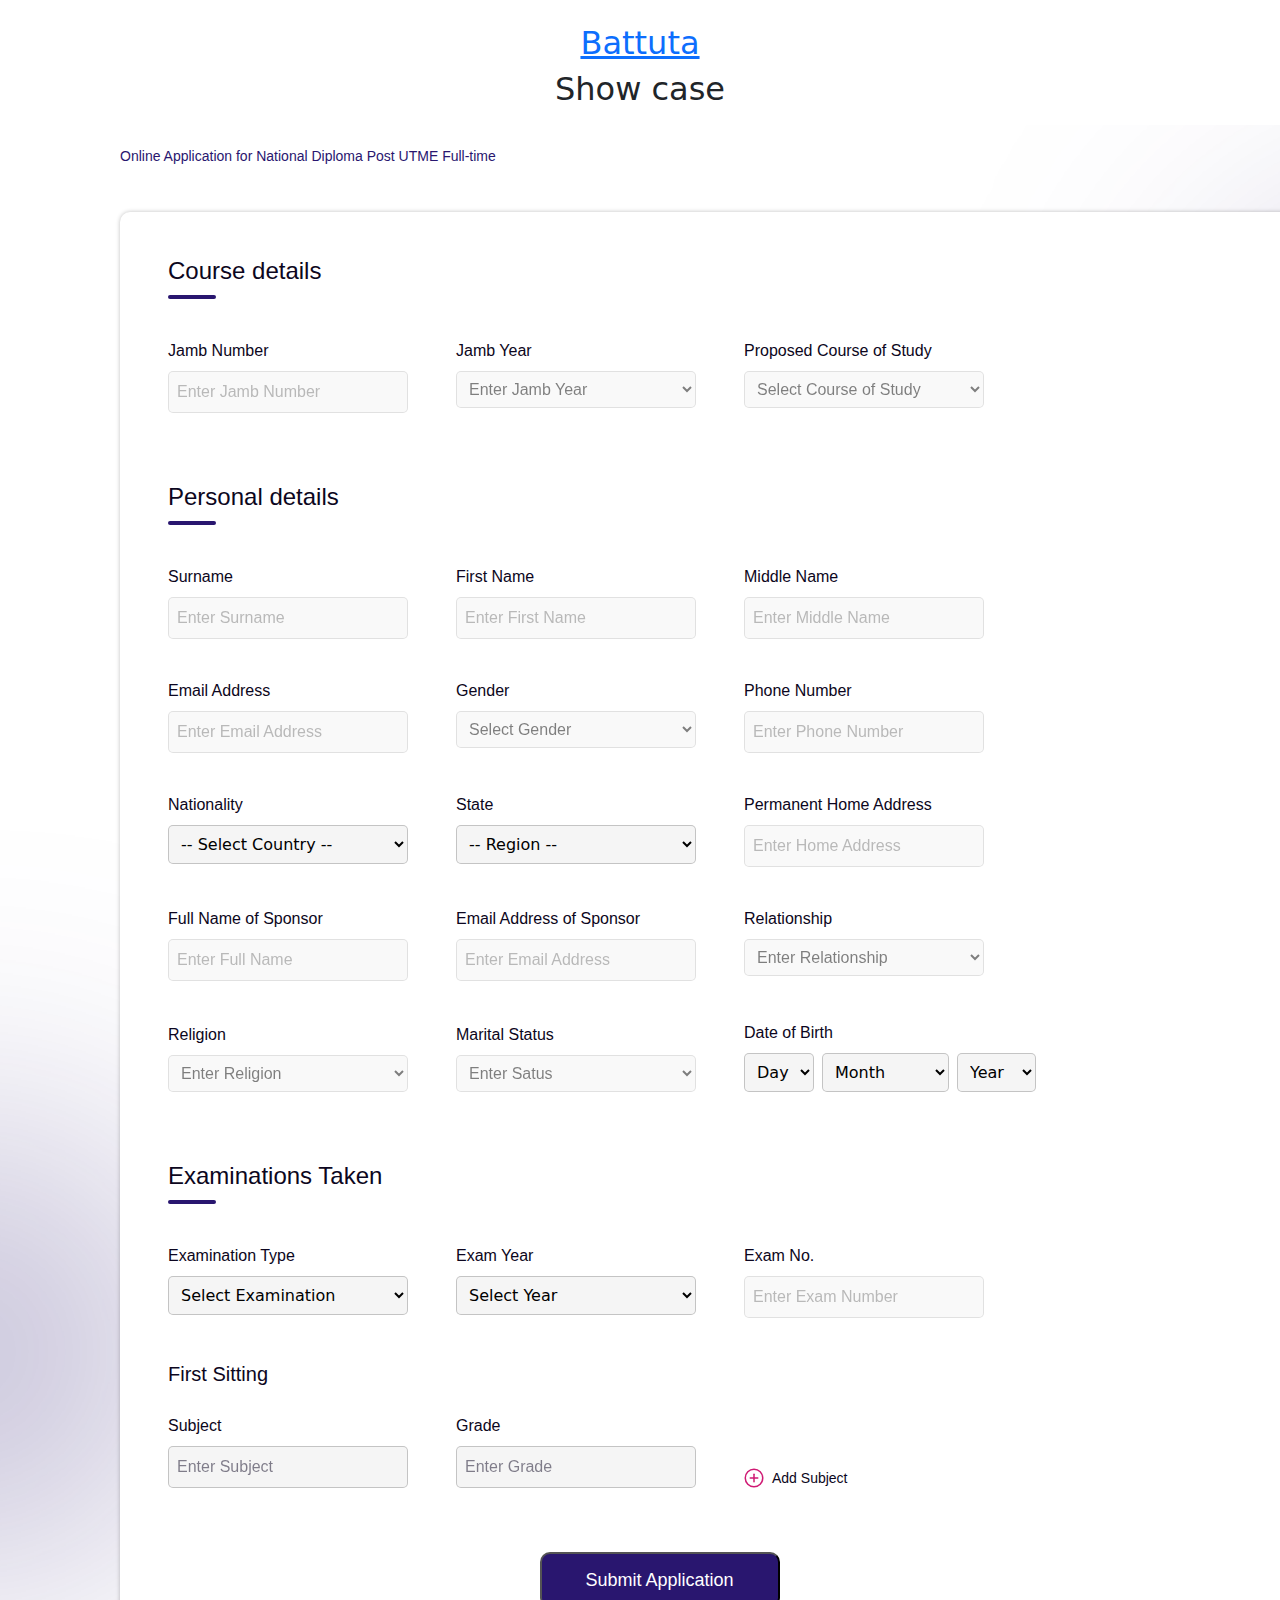
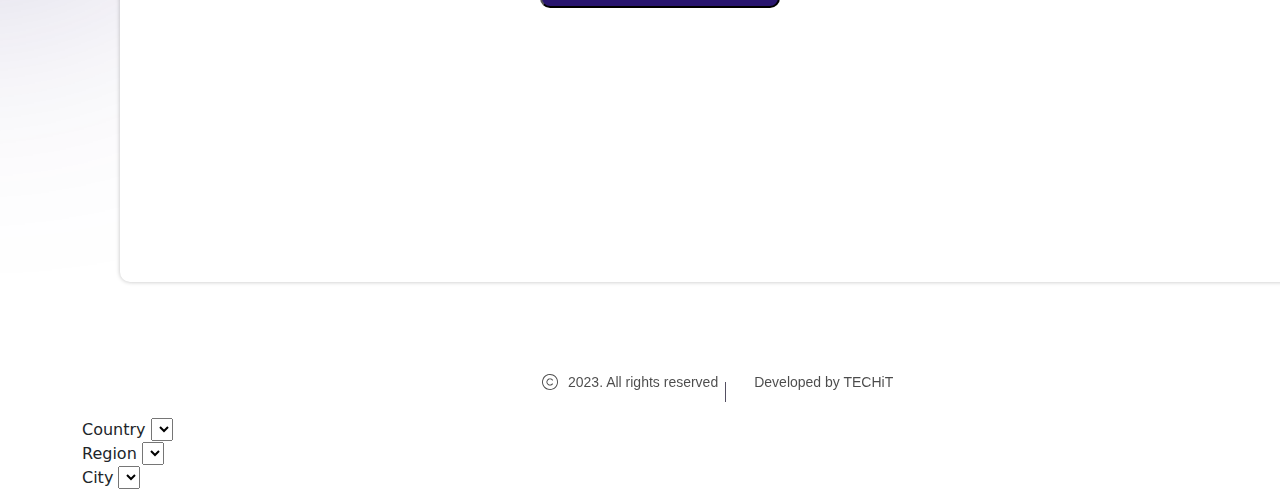
==== commit a4343905: "api" ====
--- a/index.html
+++ b/index.html
@@ -432,6 +432,41 @@
           <div class="developed-by-tec-hi-t">Developed by TECHiT</div>
         </div>
       </div>
+
+      <div class="section no-pad-bot yellow lighten-3">
+        <div id="show-case" class="container">
+            <div class="section">
+                <!--   Icon Section   -->
+                <div class="row">
+                    <div class="col s12 m12">
+                        <div class="icon-block">
+                            <h2 class="center black-text light header subtitle"><i class="fa fa-file-code-o"></i> <a href="http://battuta.medunes.net" target="_blank">Battuta</a> Show case</h2>
+                            <div class="col s4">
+                                <label class="left-align" for="country">Country</label>
+                                <select class="brwoser-default" id="country"></select>
+                            </div>
+
+                            <div class="col s4">
+                                <label class="left-align" for="region">Region</label>
+                                <select class="brwoser-default" id="region"></select>    
+                            </div>
+
+                            <div class="col s4">
+                                 <label class="left-align" for="city">City</label>
+                                <select class="autocomplete" id="city"></select>
+                            </div>
+                        </div>
+                    </div>
+                </div>
+                 <div class="row">
+                    <div class="col s2 m2"></div>  
+                    <div class="col s6 m6">
+                        <div id="location" class="orange lighten-1 black-text"></div>  
+                    </div>  
+                </div>
+            </div>
+        </div>
+    </div>
       
       <script src="script.js"></script>
       <script src="bootstrap.min.js"></script>
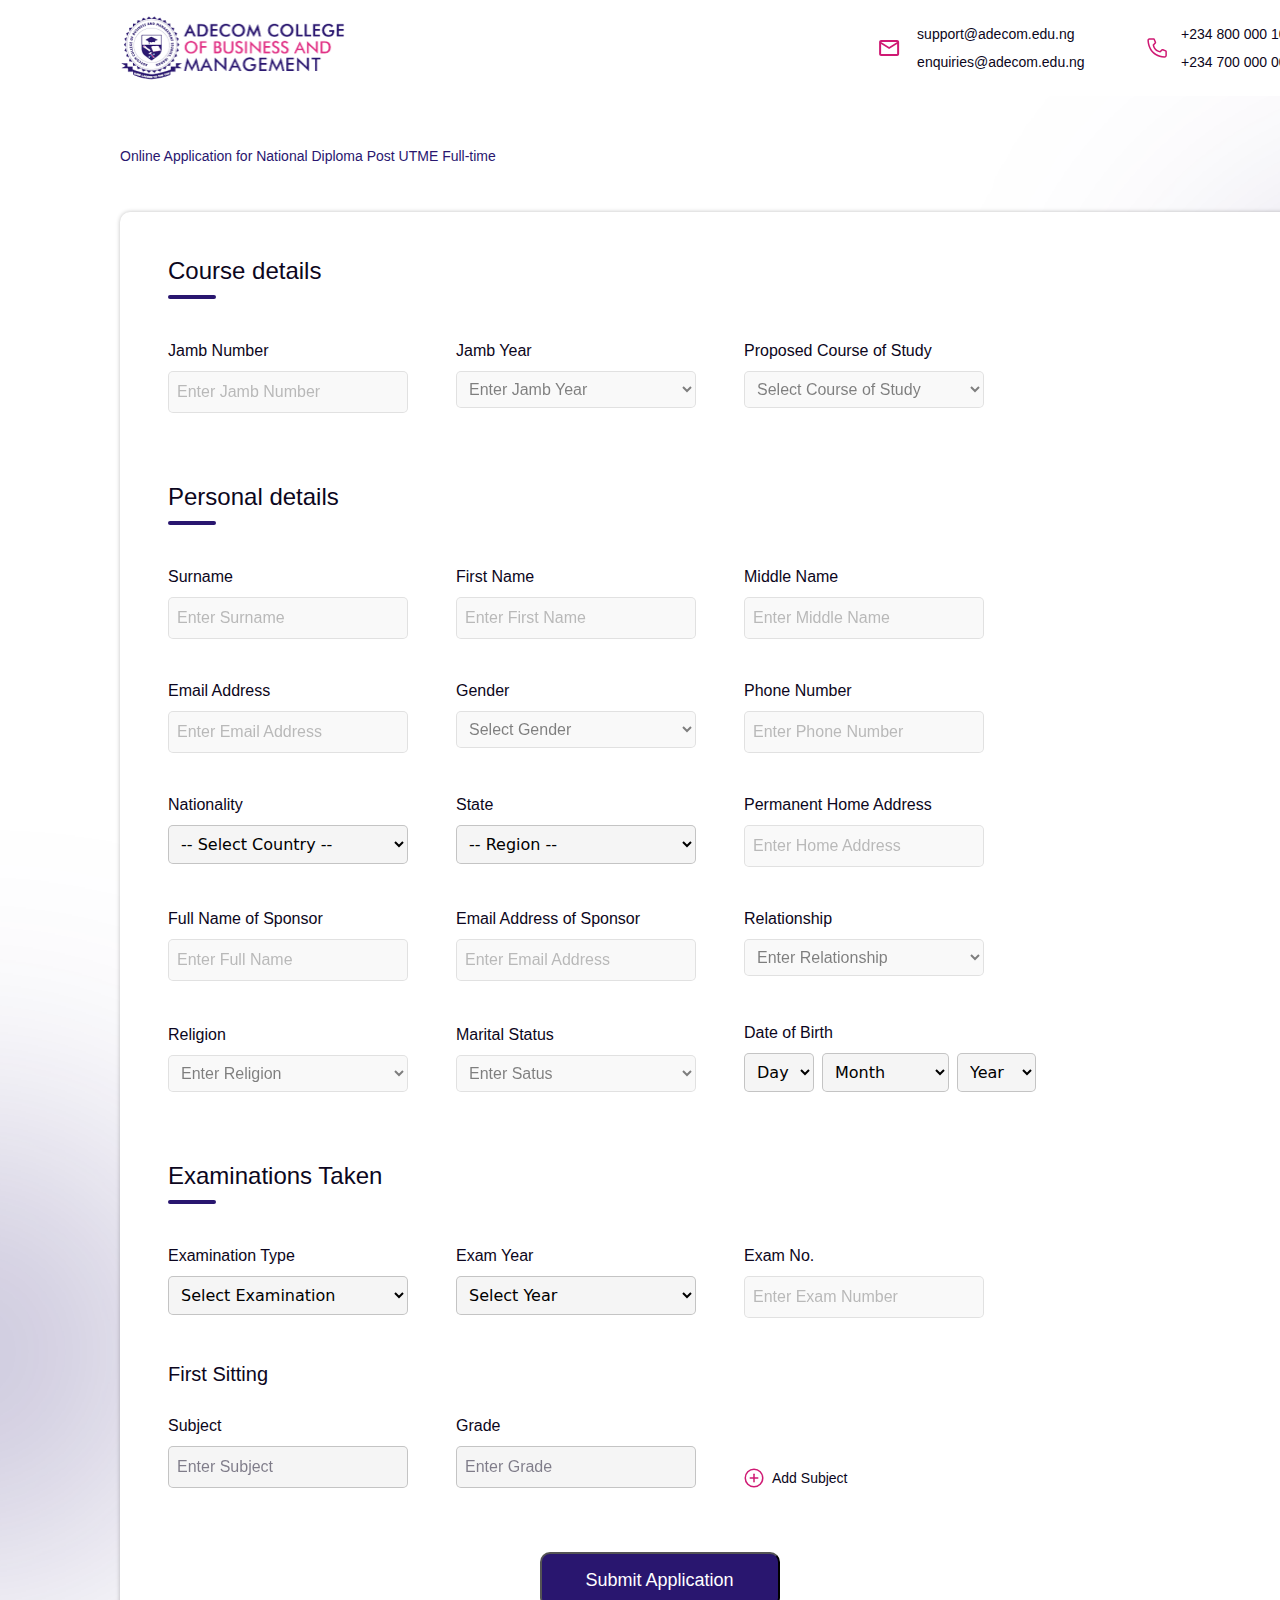
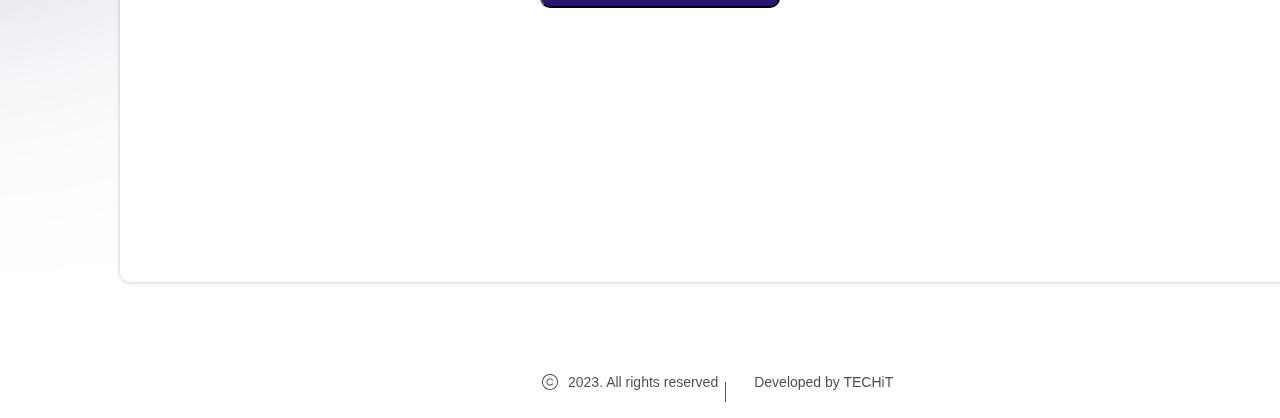
==== commit b00a39c0: "i" ====
--- a/index.html
+++ b/index.html
@@ -433,40 +433,7 @@
         </div>
       </div>
 
-      <div class="section no-pad-bot yellow lighten-3">
-        <div id="show-case" class="container">
-            <div class="section">
-                <!--   Icon Section   -->
-                <div class="row">
-                    <div class="col s12 m12">
-                        <div class="icon-block">
-                            <h2 class="center black-text light header subtitle"><i class="fa fa-file-code-o"></i> <a href="http://battuta.medunes.net" target="_blank">Battuta</a> Show case</h2>
-                            <div class="col s4">
-                                <label class="left-align" for="country">Country</label>
-                                <select class="brwoser-default" id="country"></select>
-                            </div>
-
-                            <div class="col s4">
-                                <label class="left-align" for="region">Region</label>
-                                <select class="brwoser-default" id="region"></select>    
-                            </div>
-
-                            <div class="col s4">
-                                 <label class="left-align" for="city">City</label>
-                                <select class="autocomplete" id="city"></select>
-                            </div>
-                        </div>
-                    </div>
-                </div>
-                 <div class="row">
-                    <div class="col s2 m2"></div>  
-                    <div class="col s6 m6">
-                        <div id="location" class="orange lighten-1 black-text"></div>  
-                    </div>  
-                </div>
-            </div>
-        </div>
-    </div>
+      
       
       <script src="script.js"></script>
       <script src="bootstrap.min.js"></script>
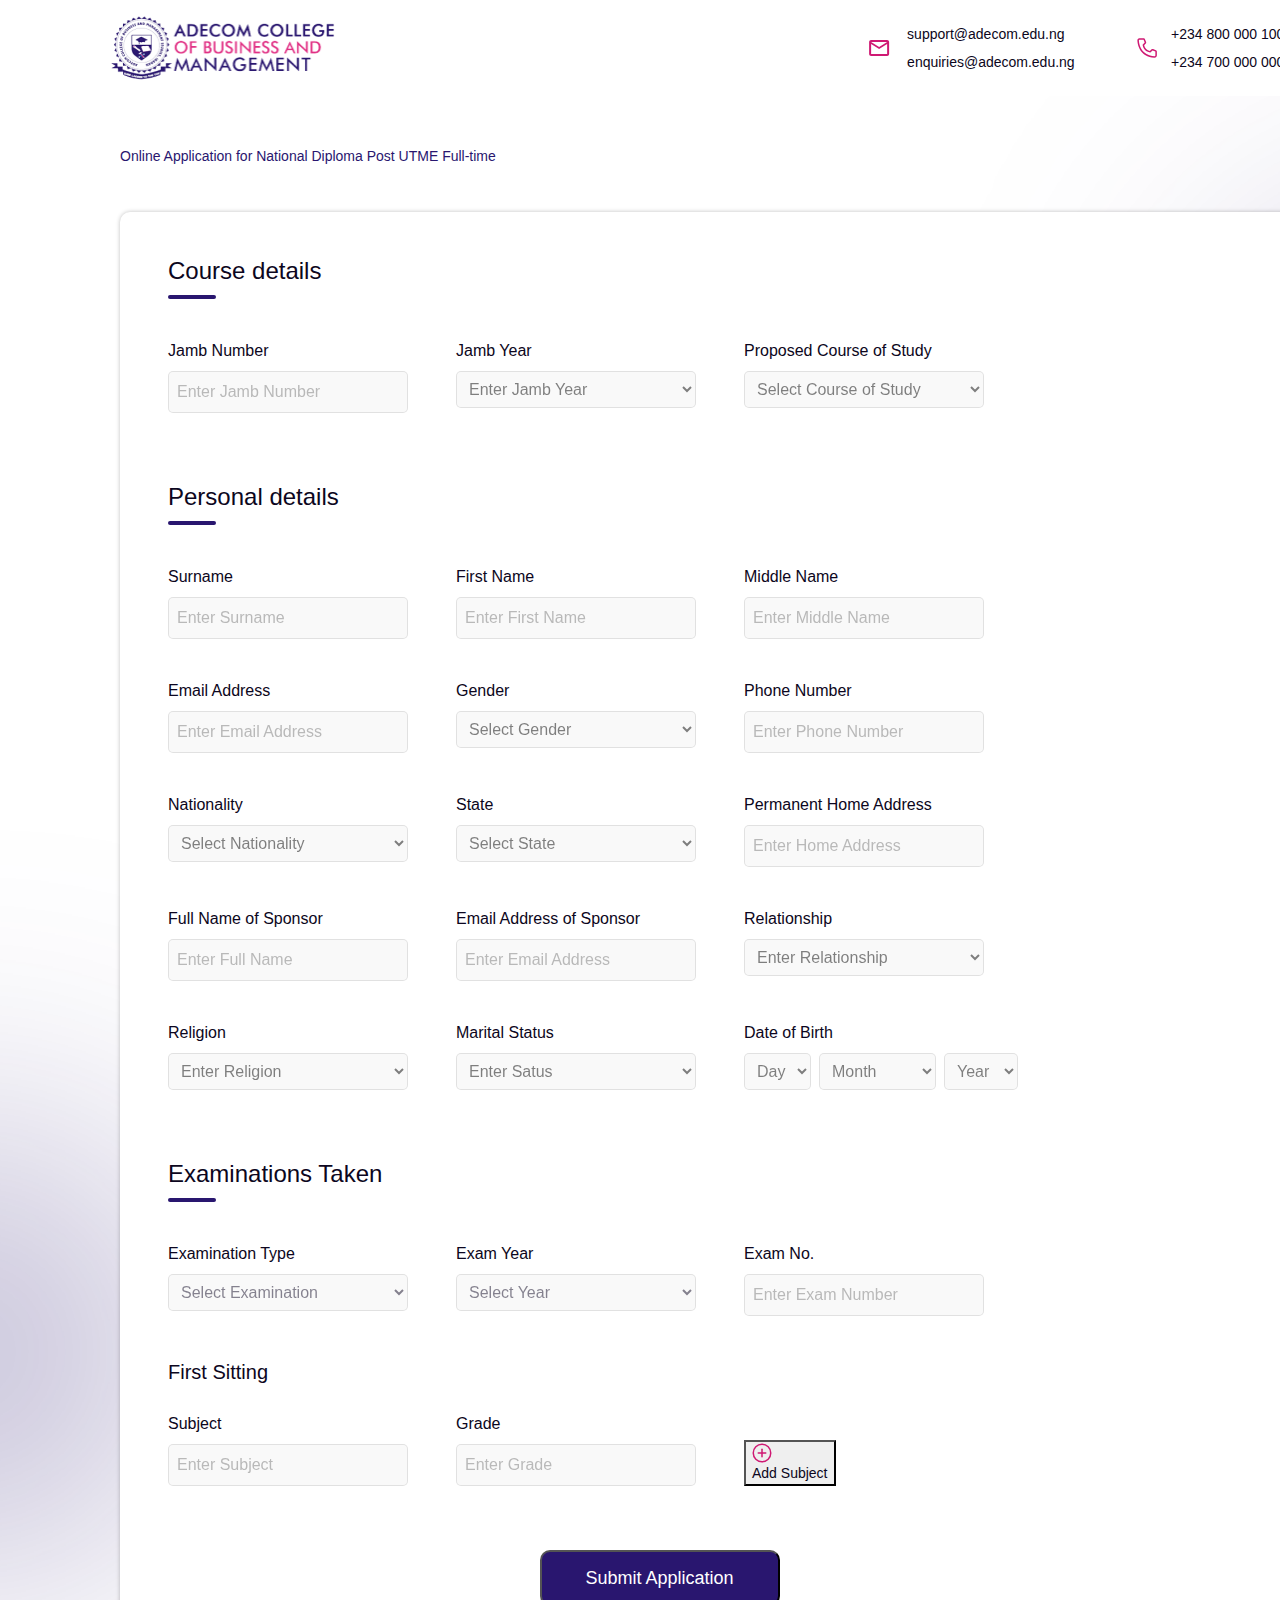
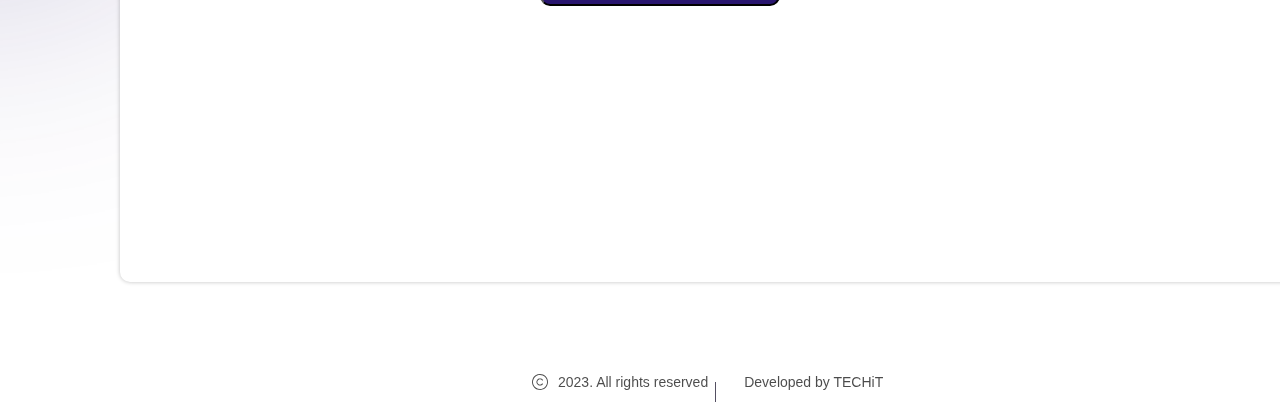
==== commit 7e12ecb4: "update" ====
--- a/index.html
+++ b/index.html
@@ -58,7 +58,7 @@
             Online Application for National Diploma Post UTME Full-time
           </div>
         </div>
-        <div class="form">
+        <form class="form" name="frmpApply" id="frmpApply" method="post" action="" autocomplete="off" onsubmit="if (!window.__cfRLUnblockHandlers) return false; return submitResult();">
           <div class="frame-53">
             <div class="form-contents">
               <div class="course-details-section">
@@ -132,7 +132,7 @@
                   <div class="row-1">
                     <div class="surname">
                       <div class="surname2">Surname</div>
-                      <input class="enter-first-name frame-15" type="text" name="" id="" placeholder="Enter Surname">
+                      <input class="enter-first-name frame-15" type="text" name="" id="" placeholder="Enter Surname" required="true">
                     </div>
                     <div class="first-name">
                       <div class="first-name2">First Name</div>
@@ -168,14 +168,58 @@
                   <div class="row-3">
                     <div class="nationality">
                       <div class="nationality2">Nationality</div>
-                      <div class='col-md-6 col-xs-6'>
-                        <select id="country" class='frame-16' required><option value="">-- Select Country --</option></select>
+                      <div class="select-year">
+                        <select class="frame-16" name="nat" id="nat" required="">
+                          <option value="">Select Nationality</option>
+                          <option value="Nigerian">Nigerian</option>
+                          <option value="NonNigerian">Non-Nigerian</option>
+                          </select>
                       </div>
                     </div>
                     <div class="state">
                       <div class="state2">State</div>
-                      <div class='col-md-6 col-xs-6'>
-                        <select id="region" class='frame-16' required><option value="">-- Region --</option></select>
+                      <div class="select-year">
+                      <select class="frame-16" name="nat" id="nat" required="">
+                        <option value="">Select State</option>
+                        <option value="AB">ABIA STATE</option>
+                        <option value="AD">ADAMAWA STATE</option>
+                        <option value="AK">AKWA-IBOM STATE</option>
+                        <option value="AN">ANAMBRA STATE</option>
+                        <option value="BA">BAUCHI STATE</option>
+                        <option value="BY">BAYELSA STATE</option>
+                        <option value="BN">BENUE STATE</option>
+                        <option value="BO">BORNO STATE</option>
+                        <option value="CR">CROSS RIVER STATE</option>
+                        <option value="DE">DELTA STATE</option>
+                        <option value="EB">EBONYI STATE</option>
+                        <option value="ED">EDO STATE</option>
+                        <option value="EK">EKITI STATE</option>
+                        <option value="EN">ENUGU STATE</option>
+                        <option value="FC">FEDERAL CAPITAL TERRITORY</option>
+                        <option value="GM">GOMBE STATE</option>
+                        <option value="IM">IMO STATE</option>
+                        <option value="JG">JIGAWA STATE</option>
+                        <option value="KD">KADUNA STATE</option>
+                        <option value="KN">KANO STATE</option>
+                        <option value="KT">KATSINA STATE</option>
+                        <option value="KB">KEBBI STATE</option>
+                        <option value="KG">KOGI STATE</option>
+                        <option value="KW">KWARA STATE</option>
+                        <option value="LA">LAGOS STATE</option>
+                        <option value="NS">NASARAWA STATE</option>
+                        <option value="NG">NIGER STATE</option>
+                        <option value="OG">OGUN STATE</option>
+                        <option value="OD">ONDO STATE</option>
+                        <option value="OS">OSUN STATE</option>
+                        <option value="OY">OYO STATE</option>
+                        <option value="PL">PLATEAU STATE</option>
+                        <option value="RV">RIVERS STATE</option>
+                        <option value="SO">SOKOTO STATE</option>
+                        <option value="TR">TARABA STATE</option>
+                        <option value="YB">YOBE STATE</option>
+                        <option value="ZM">ZAMFARA STATE</option>
+                        <option value="FR">NOT APPLICABLE</option>
+                        </select>
                       </div>
                     </div>
                     <div class="marital-status">
@@ -242,7 +286,7 @@
                     </div>
                     <div class="dob">
                       <div class="date-of-birth">Date of Birth</div>
-                      <div class="frame-30">
+                      <div class="frame-30 select-year">
                         <select class="frame-162" id="day-of-month" name="day-of-month">
                           <option value="" disabled selected>Day</option>
                           <option value="01">01</option>
@@ -321,7 +365,7 @@
                 <div class="exam-information-row">
                   <div class="exam-type">
                     <div class="examination-type">Examination Type</div>
-                    <select class="frame-15" id="select-year" name="select-year">
+                    <select class="frame-15 select-year" id="select-year" name="select-year">
                       <option value="" disabled selected>Select Examination</option>
                       <option value="2023">WAEC</option>
                       <option value="2022">NECO</option>
@@ -330,8 +374,8 @@
                     
                   </div>
                   <div class="exam-year">
-                    <div class="exam-year2">Exam Year</div>
-                    <select class="frame-15" id="select-year" name="select-year">
+                    <div class="exam-year2  ">Exam Year</div>
+                    <select class="frame-15 select-year" id="select-year" name="select-year">
                       <option value="" disabled selected>Select Year</option>
                       <option value="2023">2023</option>
                       <option value="2022">2022</option>
@@ -348,7 +392,7 @@
                   </div>
                   <div class="exam-no">
                     <div class="exam-no2">Exam No.</div>
-                    <input class="enter-first-name frame-16" type="text" name="" id="" placeholder="Enter Exam Number">
+                    <input class="select-year frame-16" type="text" name="" id="" placeholder="Enter Exam Number">
                   </div>
                 </div>
                 <div class="first-sitting-info">
@@ -356,62 +400,83 @@
                   <div class="result-info">
                     <div class="subject">
                       <div class="subject2">Subject</div>
-                      <div class="frame-15">
-                        <div class="enter-subject">Enter Subject</div>
-                      </div>
+                      <input class="select-year frame-15" type="text" name="subject" id="subjectInput" placeholder="Enter Subject">
                     </div>
                     <div class="grade">
                       <div class="grade2">Grade</div>
-                      <div class="frame-15">
-                        <div class="enter-grade">Enter Grade</div>
-                      </div>
+                      <input class="enter-first-name frame-15" type="text" name="grade" id="gradeInput" placeholder="Enter Grade">
                     </div>
                     <div class="add-subject">
-                      <div class="gala-add">
-                        <svg
-                          class="gala-add-0"
-                          width="18"
-                          height="18"
-                          viewBox="0 0 18 18"
-                          fill="none"
-                          xmlns="http://www.w3.org/2000/svg"
-                        >
-                          <path
-                            d="M9 17.75C13.8325 17.75 17.75 13.8325 17.75 9C17.75 4.16751 13.8325 0.25 9 0.25C4.16751 0.25 0.25 4.16751 0.25 9C0.25 13.8325 4.16751 17.75 9 17.75Z"
-                            stroke="#CF1973"
-                            stroke-width="1.5"
-                            stroke-linecap="round"
-                            stroke-linejoin="round"
-                          />
-                          <path
-                            d="M5.25 9H12.75"
-                            stroke="#CF1973"
-                            stroke-width="1.5"
-                            stroke-linecap="round"
-                            stroke-linejoin="round"
-                          />
-                          <path
-                            d="M9 5.25V12.75"
-                            stroke="#CF1973"
-                            stroke-width="1.5"
-                            stroke-linecap="round"
-                            stroke-linejoin="round"
-                          />
-                        </svg>
-                      </div>
-                      <div class="add-subject2">Add Subject</div>
-                    </div>
-                  </div>
-                </div>
+                      <button class="add-subject-button">
+                        <div class="gala-add">
+                          <svg
+                            class="gala-add-0"
+                            width="18"
+                            height="18"
+                            viewBox="0 0 18 18"
+                            fill="none"
+                            xmlns="http://www.w3.org/2000/svg"
+                          >
+                            <path
+                              d="M9 17.75C13.8325 17.75 17.75 13.8325 17.75 9C17.75 4.16751 13.8325 0.25 9 0.25C4.16751 0.25 0.25 4.16751 0.25 9C0.25 13.8325 4.16751 17.75 9 17.75Z"
+                              stroke="#CF1973"
+                              stroke-width="1.5"
+                              stroke-linecap="round"
+                              stroke-linejoin="round"
+                            />
+                            <path
+                              d="M5.25 9H12.75"
+                              stroke="#CF1973"
+                              stroke-width="1.5"
+                              stroke-linecap="round"
+                              stroke-linejoin="round"
+                            />
+                            <path
+                              d="M9 5.25V12.75"
+                              stroke="#CF1973"
+                              stroke-width="1.5"
+                              stroke-linecap="round"
+                              stroke-linejoin="round"
+                            />
+                          </svg>
+                        </div>
+                        <div class="add-subject2">Add Subject</div>
+                      </button>
+                    </div>
+                  </div>
+                </div>
+              
+                <script>
+                  document.addEventListener("DOMContentLoaded", function () {
+                    const addButton = document.querySelector(".add-subject-button");
+                    addButton.addEventListener("click", addSubject);
+                  });
+              
+                  function addSubject() {
+                    const subjectInput = document.getElementById("subjectInput");
+                    const gradeInput = document.getElementById("gradeInput");
+              
+                    const subjectValue = subjectInput.value;
+                    const gradeValue = gradeInput.value;
+              
+                    if (subjectValue.trim() === "" || gradeValue.trim() === "") {
+                      alert("Please enter both subject and grade.");
+                      return;
+                    }
+              
+                    
+              
+                    subjectInput.value = "";
+                    gradeInput.value = "";
+                  }
+                </script>
               </div>
             </div>
             <div class="submit-button">
-
-                <button class="button button2" type="button">Submit Application</button>
-              
-            </div>
+              <button class="button button2" type="button">Submit Application</button>
           </div>
-        </div>
+          </div>
+        </form>
         <div class="copyright">
           <svg
             class="ph-copyright-light"
--- a/style.css
+++ b/style.css
@@ -4,7 +4,7 @@
 }
 .applcation-form-assessment {
   background: #f5f5f5;
-  width: 1440px;
+  width: 1420px;
   height: 2018px;
   position: relative;
   overflow: hidden;
@@ -1141,3 +1141,14 @@
   font: 400 14px/24px "Montserrat", sans-serif;
   position: relative;
 }
+
+
+/* Mobile Responsive Styles */
+@media (max-width: 768px) {
+  .frame-53, .frame-45, .frame-37, .frame-30 {
+      padding: 10px;
+  }
+  .frame-15, .frame-16, .frame-17, .frame-18, .frame-162 {
+      width: 100%;
+  }
+}